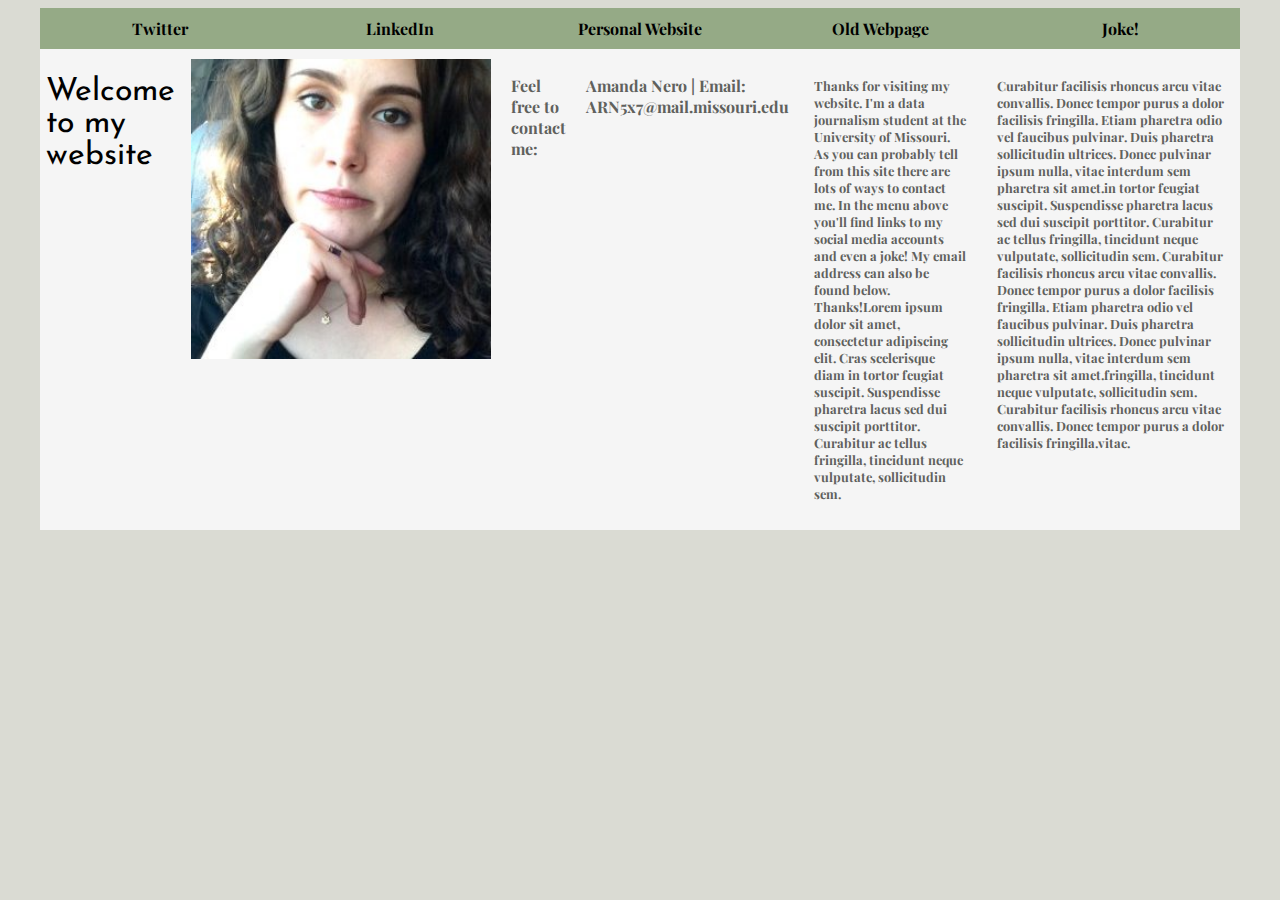
==== index.html @ e6f32110 "made changes so it will validate" ====
<!DOCTYPE html PUBLIC "-//W3C//DTD XHTML 1.0 Transitional//EN"
   "http://www.w3.org/TR/xhtml1/DTD/xhtml1-transitional.dtd">
<html xmlns="http://www.w3.org/1999/xhtml">

<head>
    <title> Amanda Nero </title>
    <meta http-equiv="content-type" content="text/html;charset=utf-8" />
    <meta name="viewport" content="width=device-width, initial-scale=1"/>
    <link rel="stylesheet" type="text/css" href="style.css" />
    <link href="https://fonts.googleapis.com/css?family=Josefin+Sans:300,400,400i,600,700|Playfair+Display:400,400i,700,900" rel="stylesheet"/>
</head>

<!--This is comment that won't show on site.-->
  <body>

    <div id="wrapper">
    <ul id="nav">
            <li><a href="https://twitter.com/amandaraenero" target="_blank">Twitter</a></li>
            <li><a href="https://www.linkedin.com/in/amanda-nero-11a717124" target="_blank">LinkedIn</a></li>
            <li><a href="http://arn5x7.wixsite.com/amandanero" target="_blank">Personal Website</a></li>
            <li><a href="oldindex.html" target="_blank">Old Webpage</a></li>
            <li><a href="page2.html">Joke!</a></li>

      </ul>



<div class="flex">

    <h1 class="header">Welcome to my website</h1>
    <a href="mailto:arn5x7@mail.missouri.edu">
      <img class="image" src="headshot.jpg" alt="Headshot of me" width="300"/>
        </a>

    <p class="aside-1">Feel free to contact me:</p>
    <p class="aside-1">Amanda Nero | Email: ARN5x7@mail.missouri.edu</p>
    <p class="main">Thanks for visiting my website. I'm a data journalism student
      at the University of Missouri. As you can probably tell from this site there are lots of
      ways to contact me. In the menu above you'll find links to my social media accounts and even
      a joke! My email address can also be found below. Thanks!Lorem ipsum dolor sit amet, consectetur adipiscing elit. Cras scelerisque diam
      in tortor feugiat suscipit. Suspendisse pharetra lacus sed dui suscipit porttitor. Curabitur ac tellus
      fringilla, tincidunt neque vulputate, sollicitudin sem. </p>

      <p class="main main2">Curabitur facilisis rhoncus arcu vitae convallis.
      Donec tempor purus a dolor facilisis fringilla. Etiam pharetra odio vel faucibus pulvinar. Duis pharetra
      sollicitudin ultrices. Donec pulvinar ipsum nulla, vitae interdum sem pharetra sit amet.in tortor feugiat suscipit. Suspendisse pharetra lacus sed dui suscipit porttitor. Curabitur ac tellus
      fringilla, tincidunt neque vulputate, sollicitudin sem. Curabitur facilisis rhoncus arcu vitae convallis.
      Donec tempor purus a dolor facilisis fringilla. Etiam pharetra odio vel faucibus pulvinar. Duis pharetra
      sollicitudin ultrices. Donec pulvinar ipsum nulla, vitae interdum sem pharetra sit amet.fringilla, tincidunt neque vulputate, sollicitudin sem. Curabitur facilisis rhoncus arcu vitae convallis.
      Donec tempor purus a dolor facilisis fringilla.vitae.</p>

</div>
</div>
</body>
</html>
---- style.css ----
p {
  color:#60615D;
  font-family: 'Playfair Display', serif;
  font-size: 1.0em;
  font-weight: bold;
}

.main {
  font-size: .8em;

}

h1{
  color:#000000;
  font-family:'Josefin Sans', sans-serif;
  font-weight: normal;
}

h2{
  color: #000000;
  font-family:'Josefin Sans', sans-serif;
  font-weight: lighter;
}


body{
  background-color:#DADBD3;
}

#wrapper{
  width:95%;
  background-color:#F5F5F5;
  margin:0 auto;
}

#nav {
  padding: 0;
  margin:0;
  display: flex;
  flex-flow: column;
}

#nav li {
  list-style-type: none;
  float: left;
  width: 100%;
}

#nav a:link, a:visited {
  display: block;
  color: #000000;
  background-color: #95AA86;
  text-align: center;
  font-weight: bold;
  text-decoration: none;
  padding: 10px;
  font-family: 'Playfair Display', serif;
  margin:0;
 }

 #nav a:hover, a:active {
   background-color: #C8E5B5;
 }

 img {
   border-style: none;
   padding: 10px;
 }

 @media all and (max-width: 599px) {
   .image{
     visibility: hidden;
     display: none;
   }

   .header{
     padding: 20px;
     font-weight: bold;
   }

   .aside-1{
     padding-left: 20px;
     padding-top: 5px;
     padding-bottom: 5px;
   }

   .main{
     padding-left: 20px;
     padding-right: 20px;
     padding-bottom: 15px;

   }

   .main2{
     padding: 20px;
     visibility: hidden;
     display: none;
   }

 }

@media all and (min-width: 600px){
.header{
  flex: 1 auto;
  justify-content: flex-start;
}

.header{
text-align: left;
padding: 0 20px;
}

.nav{
  flex-flow: row;
}

.nav li{
  border: none;
  margin: 5px;
  padding: 10px;

}

.aside-1{
  padding-left: 20px;
  padding-bottom: 5px;
  padding-top: 5px;
}

.main{
  padding: 20px;
  padding-bottom: 5px;
}

.main2{
  padding: 20px;

}




 @media (min-width:800px){
   #nav{
     flex-flow: row;
     justify-content: flex-end;
     align-items: flex-start;
   }

.flex {
  display: flex;
  flex-flow: row;
  justify-content: space-around;
  }


.header{
  justify-content: space-around;
  padding: 6px;
  align-self: auto;
  }
  .main{
     display: flex;
     justify-content: space-around;
     padding: 15px;
     align-self: auto;
   }

.aside-1{
  justify-content: space-around;
  padding: 10px;
  }

.aside-2{
    justify-content: space-around;
    padding: 10px;
  }
}
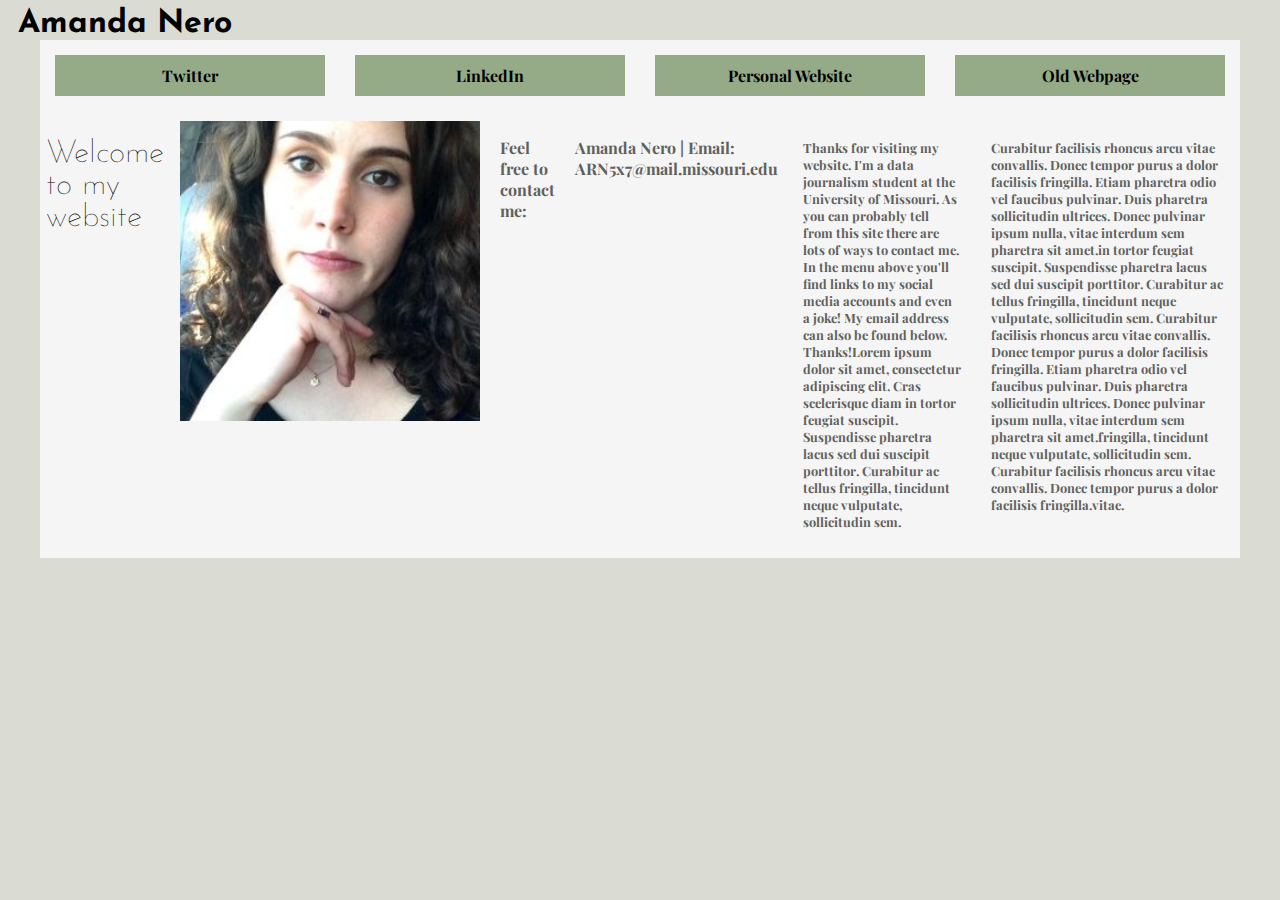
==== commit 325c0f8d: "Trying to fix hamburger menu" ====
--- a/index.html
+++ b/index.html
@@ -8,21 +8,27 @@
     <meta name="viewport" content="width=device-width, initial-scale=1"/>
     <link rel="stylesheet" type="text/css" href="style.css" />
     <link href="https://fonts.googleapis.com/css?family=Josefin+Sans:300,400,400i,600,700|Playfair+Display:400,400i,700,900" rel="stylesheet"/>
+    <script src="https://code.jquery.com/jquery-1.12.0.min.js"></script>
+    <script src="HBmenu.js" type="text/javascript"></script>
 </head>
 
 <!--This is comment that won't show on site.-->
+
   <body>
+    <h1 id=h1>Amanda Nero</h1>
+    <div id="wrapper">
 
-    <div id="wrapper">
-    <ul id="nav">
+<nav>
+    <a class="menu-trigger" href="#">&#9776;</a>
+    <ul class="nav">
+
             <li><a href="https://twitter.com/amandaraenero" target="_blank">Twitter</a></li>
             <li><a href="https://www.linkedin.com/in/amanda-nero-11a717124" target="_blank">LinkedIn</a></li>
             <li><a href="http://arn5x7.wixsite.com/amandanero" target="_blank">Personal Website</a></li>
             <li><a href="oldindex.html" target="_blank">Old Webpage</a></li>
-            <li><a href="page2.html">Joke!</a></li>
 
       </ul>
-
+</nav>
 
 
 <div class="flex">
--- a/style.css
+++ b/style.css
@@ -11,13 +11,22 @@
 
 }
 
+#h1 {
+  color: #000000;
+  font: sans-serif;
+  font-weight: bold;
+  font-size: 2.5em;
+  padding: 0 20px;
+
+}
+
 h1{
   color:#000000;
   font-family:'Josefin Sans', sans-serif;
   font-weight: normal;
 }
 
-h2{
+h1{
   color: #000000;
   font-family:'Josefin Sans', sans-serif;
   font-weight: lighter;
@@ -34,20 +43,20 @@
   margin:0 auto;
 }
 
-#nav {
+.nav {
   padding: 0;
   margin:0;
   display: flex;
   flex-flow: column;
 }
 
-#nav li {
+.nav li {
   list-style-type: none;
   float: left;
   width: 100%;
 }
 
-#nav a:link, a:visited {
+.nav a:link, a:visited {
   display: block;
   color: #000000;
   background-color: #95AA86;
@@ -59,7 +68,7 @@
   margin:0;
  }
 
- #nav a:hover, a:active {
+ .nav a:hover, a:active {
    background-color: #C8E5B5;
  }
 
@@ -75,14 +84,13 @@
    }
 
    .header{
-     padding: 20px;
+     padding: 0 20px;
+     padding-bottom: 0;
      font-weight: bold;
    }
 
    .aside-1{
-     padding-left: 20px;
-     padding-top: 5px;
-     padding-bottom: 5px;
+     padding: 0 20px;
    }
 
    .main{
@@ -138,11 +146,14 @@
 
 }
 
+}
+
 
 
 
  @media (min-width:800px){
-   #nav{
+
+   .nav{
      flex-flow: row;
      justify-content: flex-end;
      align-items: flex-start;
@@ -154,17 +165,17 @@
   justify-content: space-around;
   }
 
-
 .header{
   justify-content: space-around;
   padding: 6px;
   align-self: auto;
   }
-  .main{
-     display: flex;
-     justify-content: space-around;
-     padding: 15px;
-     align-self: auto;
+
+.main{
+  display: flex;
+  justify-content: space-around;
+  padding: 15px;
+  align-self: auto;
    }
 
 .aside-1{
@@ -173,7 +184,69 @@
   }
 
 .aside-2{
-    justify-content: space-around;
-    padding: 10px;
-  }
-}
+  justify-content: space-around;
+  padding: 10px;
+  }
+}
+
+/* everything below is to try to get my hamburger menu to work*/
+
+nav ul li {
+    display: block;
+    border-top: 1px #95AA86 solid;
+}
+
+nav a {
+    color: #95AA86;
+    display: block;
+    text-decoration: none;
+    padding: 20px 30px;
+  }
+
+
+  #h1 {
+        display: flex;
+        flex-flow: row;
+        margin: 0;
+        padding: 0 10px;
+    }
+
+    .menu-trigger {
+        order: 1;
+        font-size: 1.75em;
+        width: 2em;
+    }
+
+    #h1 {
+        order: 2;
+        font-size: 2em;
+    }
+
+  nav ul {
+        display: none;
+    }
+/* menu will colapse? */
+
+@media screen and (min-width: 700px){
+
+    nav ul {
+        display: flex;
+    }
+
+    nav ul li {
+        border-top: none; /*this takes the border off but i'm not sure if my site has border on menu items?*/
+    }
+
+    .menu-trigger { /*hides hamnurger menu icon*/
+        display: none;
+    }
+
+    #h1 { /*displays things in menu + header in a new order; need a header on my page to do this*/
+        order: 1;
+    }
+
+    .nav {
+        order: 2;
+    }
+
+}
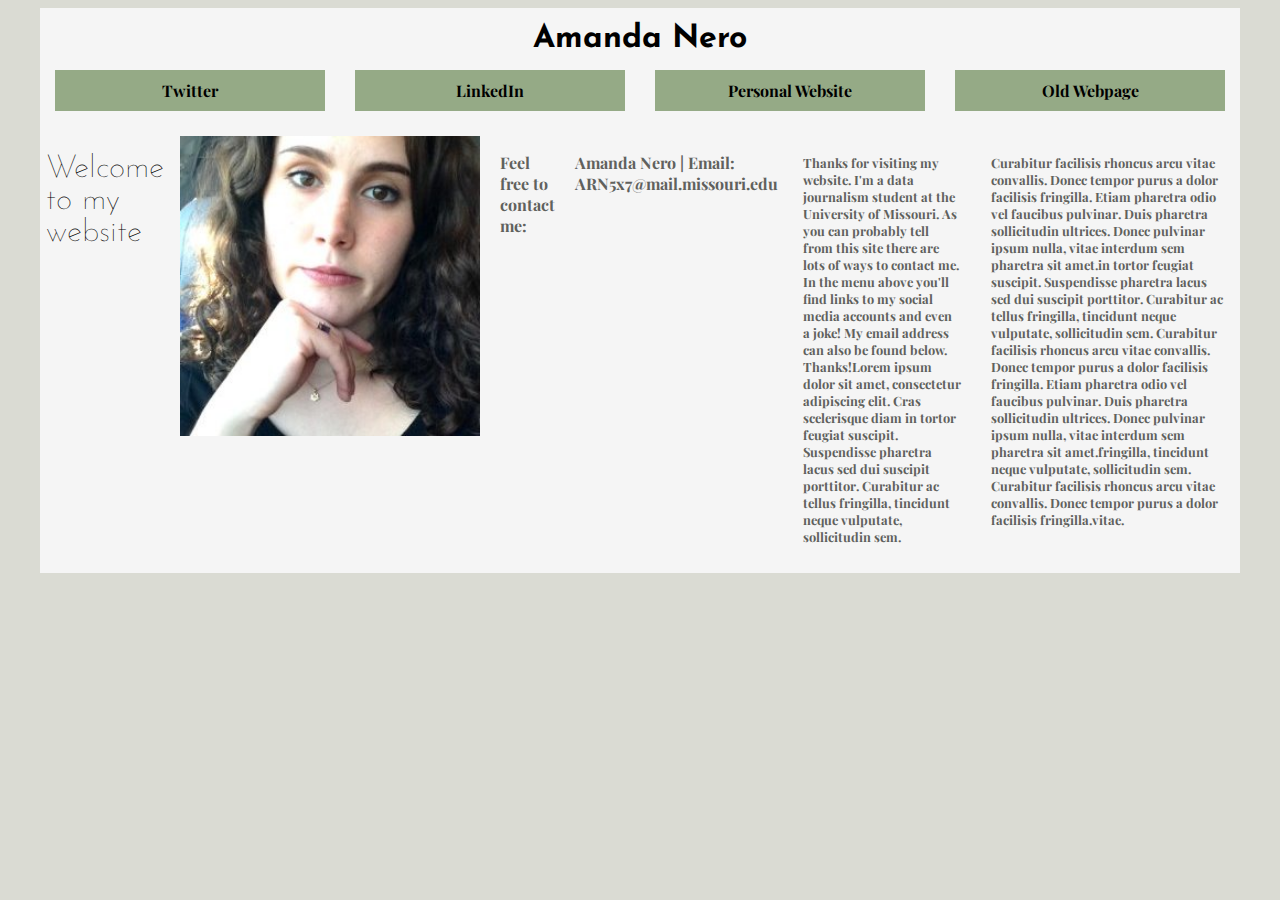
==== commit 63be72db: "was able to hide hamburger menu until you click on it in mobile" ====
--- a/index.html
+++ b/index.html
@@ -15,11 +15,21 @@
 <!--This is comment that won't show on site.-->
 
   <body>
-    <h1 id=h1>Amanda Nero</h1>
+
     <div id="wrapper">
 
+
+
 <nav>
+  <div class="flex">
+
+    <h1 id=h1>Amanda Nero</h1>
+
+
+
+
     <a class="menu-trigger" href="#">&#9776;</a>
+      </div>
     <ul class="nav">
 
             <li><a href="https://twitter.com/amandaraenero" target="_blank">Twitter</a></li>
@@ -29,7 +39,6 @@
 
       </ul>
 </nav>
-
 
 <div class="flex">
 
--- a/style.css
+++ b/style.css
@@ -12,6 +12,7 @@
 }
 
 #h1 {
+
   color: #000000;
   font: sans-serif;
   font-weight: bold;
@@ -38,16 +39,17 @@
 }
 
 #wrapper{
+
   width:95%;
   background-color:#F5F5F5;
   margin:0 auto;
 }
 
+
 .nav {
-  padding: 0;
-  margin:0;
-  display: flex;
-  flex-flow: column;
+ padding: 0;
+ margin:0;
+ display: none;
 }
 
 .nav li {
@@ -78,6 +80,7 @@
  }
 
  @media all and (max-width: 599px) {
+
    .image{
      visibility: hidden;
      display: none;
@@ -108,6 +111,7 @@
 
  }
 
+
 @media all and (min-width: 600px){
 .header{
   flex: 1 auto;
@@ -158,6 +162,14 @@
      justify-content: flex-end;
      align-items: flex-start;
    }
+
+   .nav {
+     padding: 0;
+     margin:0;
+     display: flex;
+     flex-flow: row;
+   }
+
 
 .flex {
   display: flex;
@@ -208,7 +220,9 @@
         display: flex;
         flex-flow: row;
         margin: 0;
-        padding: 0 10px;
+        padding:0 20px;
+        padding-top: 15px;
+
     }
 
     .menu-trigger {
@@ -217,7 +231,8 @@
         width: 2em;
     }
 
-    #h1 {
+
+  #h1 {
         order: 2;
         font-size: 2em;
     }
@@ -225,6 +240,8 @@
   nav ul {
         display: none;
     }
+
+
 /* menu will colapse? */
 
 @media screen and (min-width: 700px){
@@ -233,6 +250,7 @@
         display: flex;
     }
 
+
     nav ul li {
         border-top: none; /*this takes the border off but i'm not sure if my site has border on menu items?*/
     }
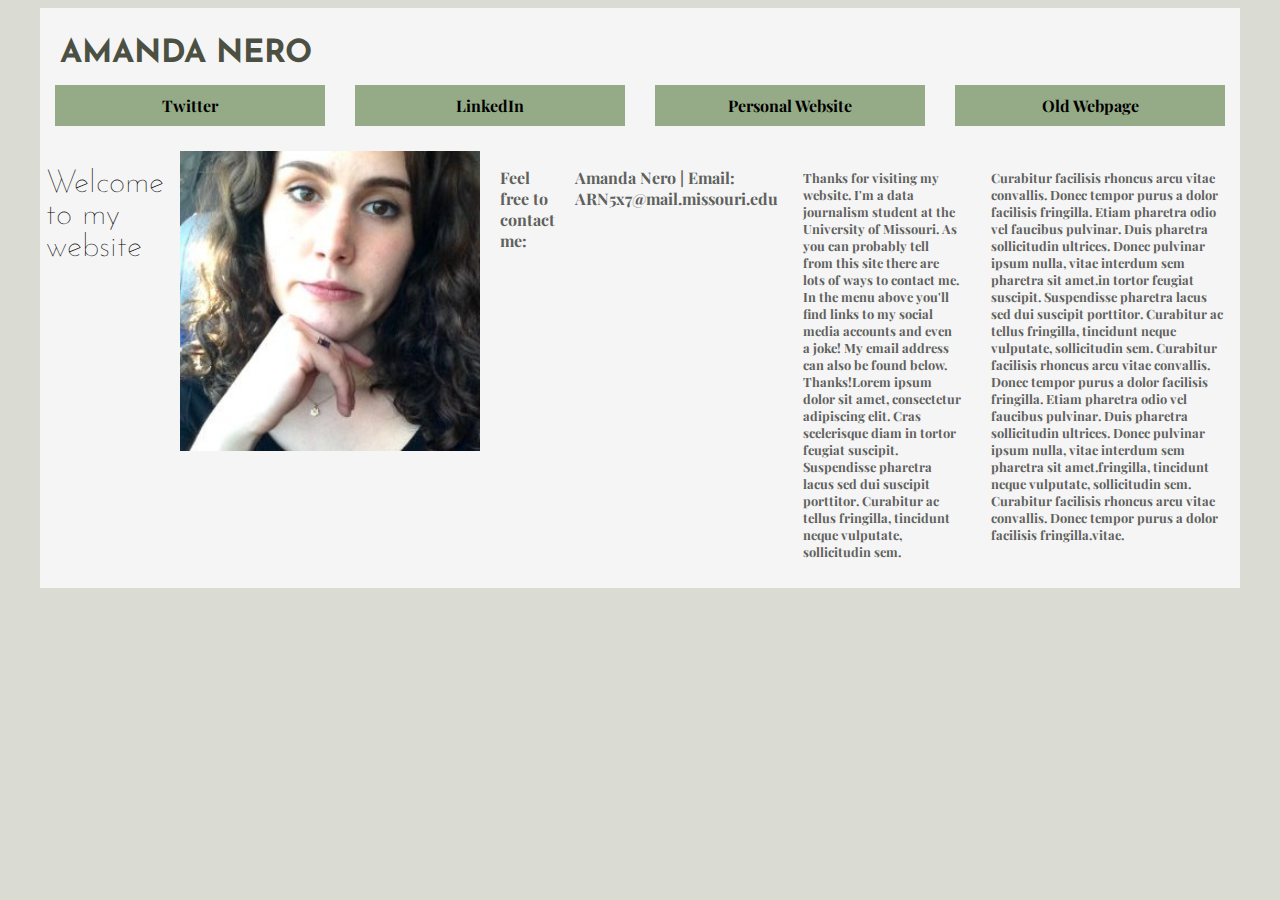
==== commit d801b6ab: "fixed hamburger menu" ====
--- a/index.html
+++ b/index.html
@@ -21,15 +21,12 @@
 
 
 <nav>
-  <div class="flex">
+  <div class="top-menu">
 
-    <h1 id=h1>Amanda Nero</h1>
+    <h1 id=h1>AMANDA NERO</h1>
+    <a class="menu-trigger" href="#">&#9776;</a>
+</div>
 
-
-
-
-    <a class="menu-trigger" href="#">&#9776;</a>
-      </div>
     <ul class="nav">
 
             <li><a href="https://twitter.com/amandaraenero" target="_blank">Twitter</a></li>
--- a/style.css
+++ b/style.css
@@ -81,6 +81,12 @@
 
  @media all and (max-width: 599px) {
 
+   .top-menu {
+    display: flex;
+    flex-flow: row;
+    justify-content: space-around;
+   }
+
    .image{
      visibility: hidden;
      display: none;
@@ -221,14 +227,18 @@
         flex-flow: row;
         margin: 0;
         padding:0 20px;
-        padding-top: 15px;
+        padding-top: 30px;
+        text-align: left;
+        font-size: 1.5em;
+        color: #4C5042;
 
     }
 
     .menu-trigger {
         order: 1;
-        font-size: 1.75em;
-        width: 2em;
+        font-size: 2.5em;
+        width: 1em;
+        color: #4C5042;
     }
 
 
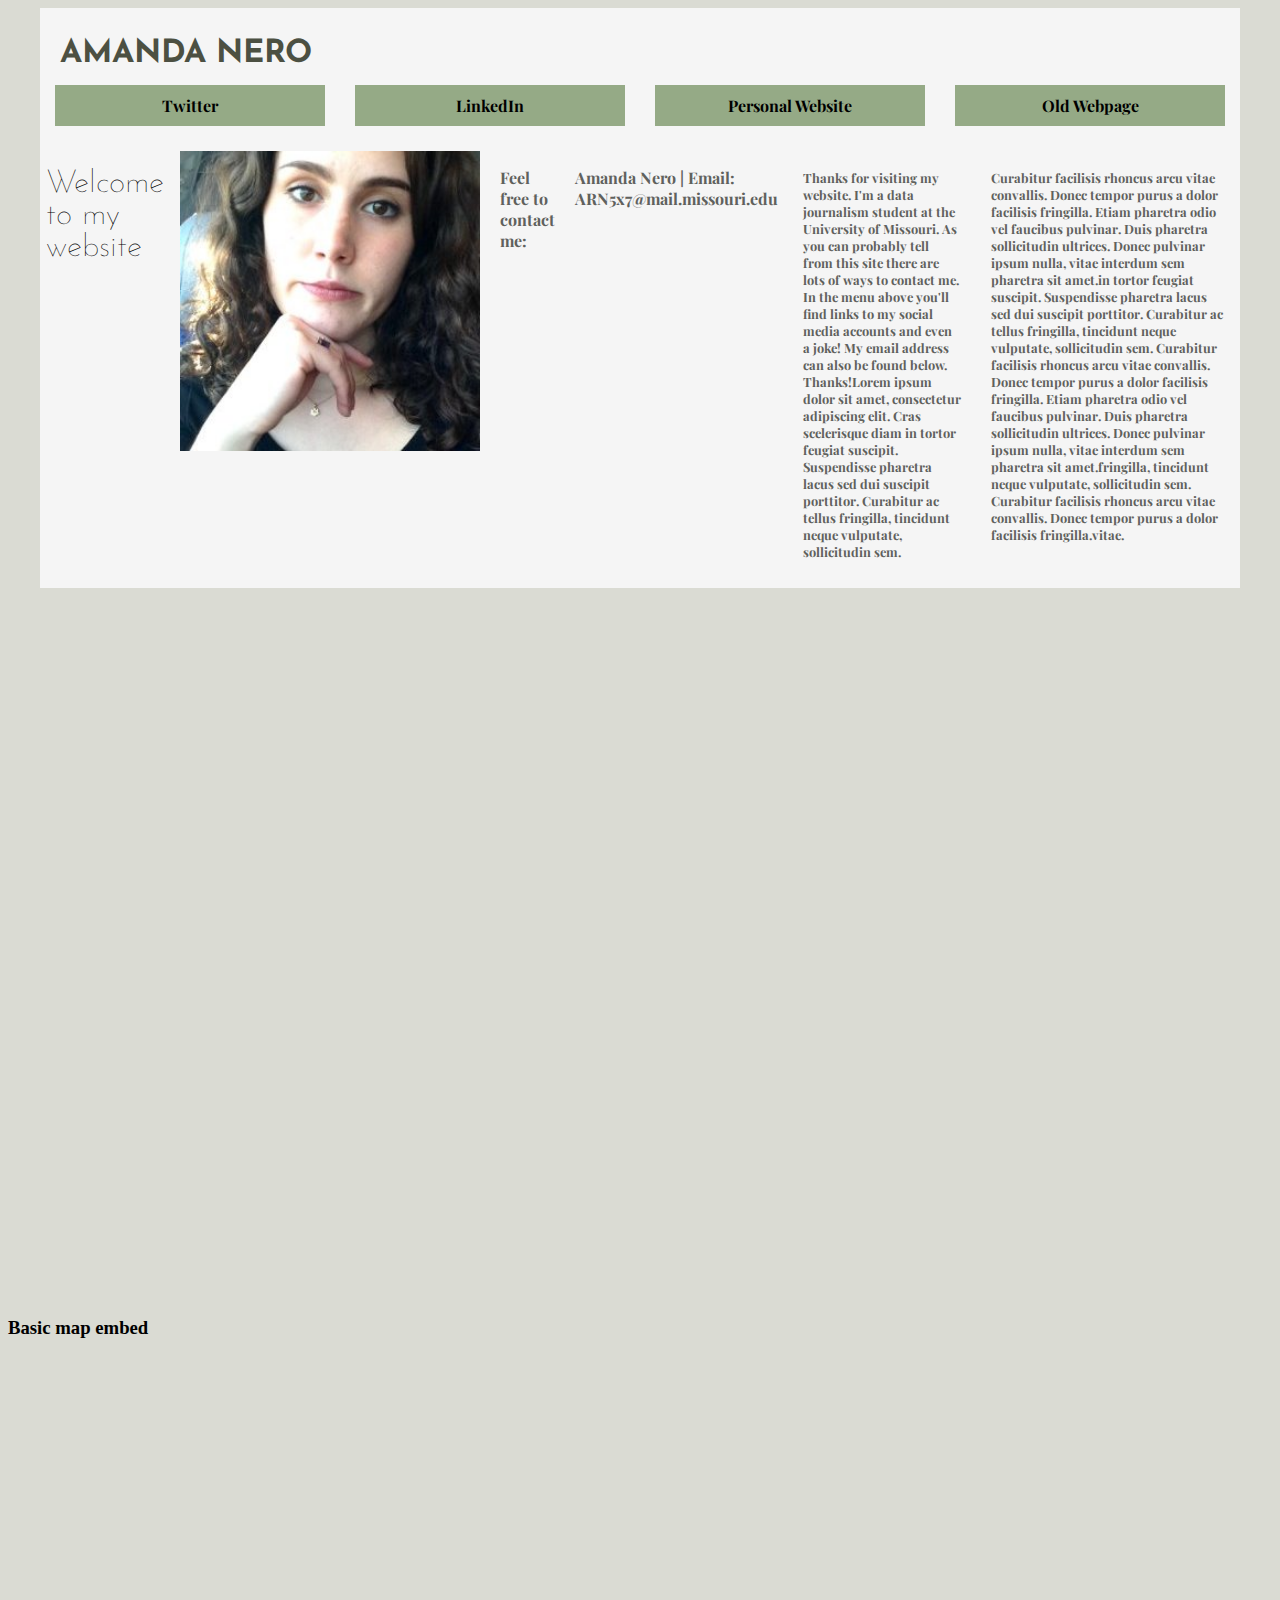
==== commit 893e3834: "including map" ====
--- a/index.html
+++ b/index.html
@@ -61,7 +61,23 @@
       sollicitudin ultrices. Donec pulvinar ipsum nulla, vitae interdum sem pharetra sit amet.fringilla, tincidunt neque vulputate, sollicitudin sem. Curabitur facilisis rhoncus arcu vitae convallis.
       Donec tempor purus a dolor facilisis fringilla.vitae.</p>
 
+
 </div>
 </div>
+
+<div class="map-wrapper">
+    <iframe src="https://www.google.com/maps/dir/Columbia,+MO/Elmhurst,+IL/@40.3067919,-92.3614143,7z/data=!3m1!4b1!4m13!4m12!1m5!1m1!1s0x87dcabf3bb8182c9:0xa011692dbabd6f20!2m2!1d-92.3340724!2d38.9517053!1m5!1m1!1s0x880e4cb18a3f8c9b:0x83e8a9b12bf7f9e2!2m2!1d-87.9403418!2d41.8994744" width="600" height="450" frameborder="0" style="border:0" allowfullscreen></iframe>
+</div>
+
+<h3>Basic map embed</h3>
+<iframe
+  width="600"
+  height="450"
+  frameborder="0" style="border:0"
+  src="https://www.google.com/maps/embed/v1/place?key=AIzaSyB7fj5VMzzhfKRFK19wC0xmFSp-Zx-UIT8
+  &q=Elmhurst+Illinois" allowfullscreen>
+</iframe>
+
+
 </body>
 </html>
--- a/style.css
+++ b/style.css
@@ -115,6 +115,21 @@
      display: none;
    }
 
+ }
+
+ .map-wrapper {
+     overflow:hidden;
+     padding-bottom:56.25%;
+     position:relative;
+     height:0;
+ }
+
+ .map-wrapper iframe{
+     left:0;
+     top:0;
+     height:100%;
+     width:100%;
+     position:absolute;
  }
 
 
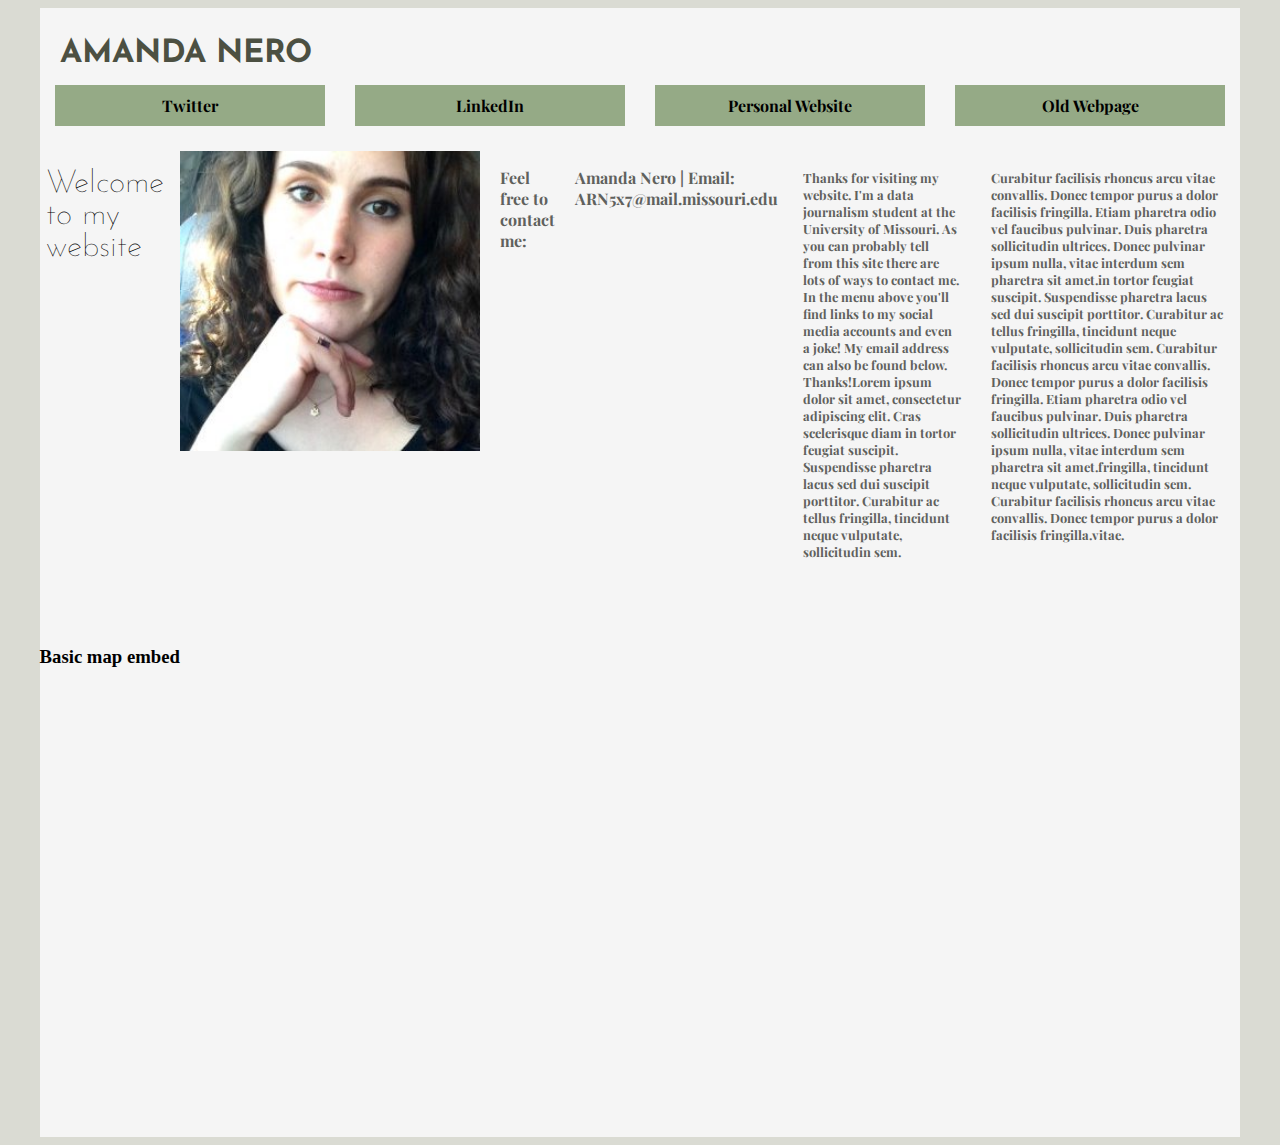
==== commit c600a0e4: "styling" ====
--- a/index.html
+++ b/index.html
@@ -63,7 +63,6 @@
 
 
 </div>
-</div>
 
 <div class="map-wrapper">
     <iframe src="https://www.google.com/maps/dir/Columbia,+MO/Elmhurst,+IL/@40.3067919,-92.3614143,7z/data=!3m1!4b1!4m13!4m12!1m5!1m1!1s0x87dcabf3bb8182c9:0xa011692dbabd6f20!2m2!1d-92.3340724!2d38.9517053!1m5!1m1!1s0x880e4cb18a3f8c9b:0x83e8a9b12bf7f9e2!2m2!1d-87.9403418!2d41.8994744" width="600" height="450" frameborder="0" style="border:0" allowfullscreen></iframe>
@@ -78,6 +77,10 @@
   &q=Elmhurst+Illinois" allowfullscreen>
 </iframe>
 
+</div>
+
+
+
 
 </body>
 </html>
--- a/style.css
+++ b/style.css
@@ -44,6 +44,8 @@
   background-color:#F5F5F5;
   margin:0 auto;
 }
+
+
 
 
 .nav {
@@ -79,49 +81,12 @@
    padding: 10px;
  }
 
- @media all and (max-width: 599px) {
-
-   .top-menu {
-    display: flex;
-    flex-flow: row;
-    justify-content: space-around;
-   }
-
-   .image{
-     visibility: hidden;
-     display: none;
-   }
-
-   .header{
-     padding: 0 20px;
-     padding-bottom: 0;
-     font-weight: bold;
-   }
-
-   .aside-1{
-     padding: 0 20px;
-   }
-
-   .main{
-     padding-left: 20px;
-     padding-right: 20px;
-     padding-bottom: 15px;
-
-   }
-
-   .main2{
-     padding: 20px;
-     visibility: hidden;
-     display: none;
-   }
-
- }
-
  .map-wrapper {
      overflow:hidden;
      padding-bottom:56.25%;
      position:relative;
      height:0;
+     padding: 20px;
  }
 
  .map-wrapper iframe{
@@ -130,7 +95,48 @@
      height:100%;
      width:100%;
      position:absolute;
- }
+
+ }
+
+
+ @media all and (max-width: 599px) {
+
+   .top-menu {
+    display: flex;
+    flex-flow: row;
+    justify-content: space-around;
+   }
+
+   .image{
+     visibility: hidden;
+     display: none;
+   }
+
+   .header{
+     padding: 0 20px;
+     padding-bottom: 0;
+     font-weight: bold;
+   }
+
+   .aside-1{
+     padding: 0 20px;
+   }
+
+   .main{
+     padding-left: 20px;
+     padding-right: 20px;
+     padding-bottom: 15px;
+
+   }
+
+   .main2{
+     padding: 20px;
+     visibility: hidden;
+     display: none;
+   }
+
+ }
+
 
 
 @media all and (min-width: 600px){
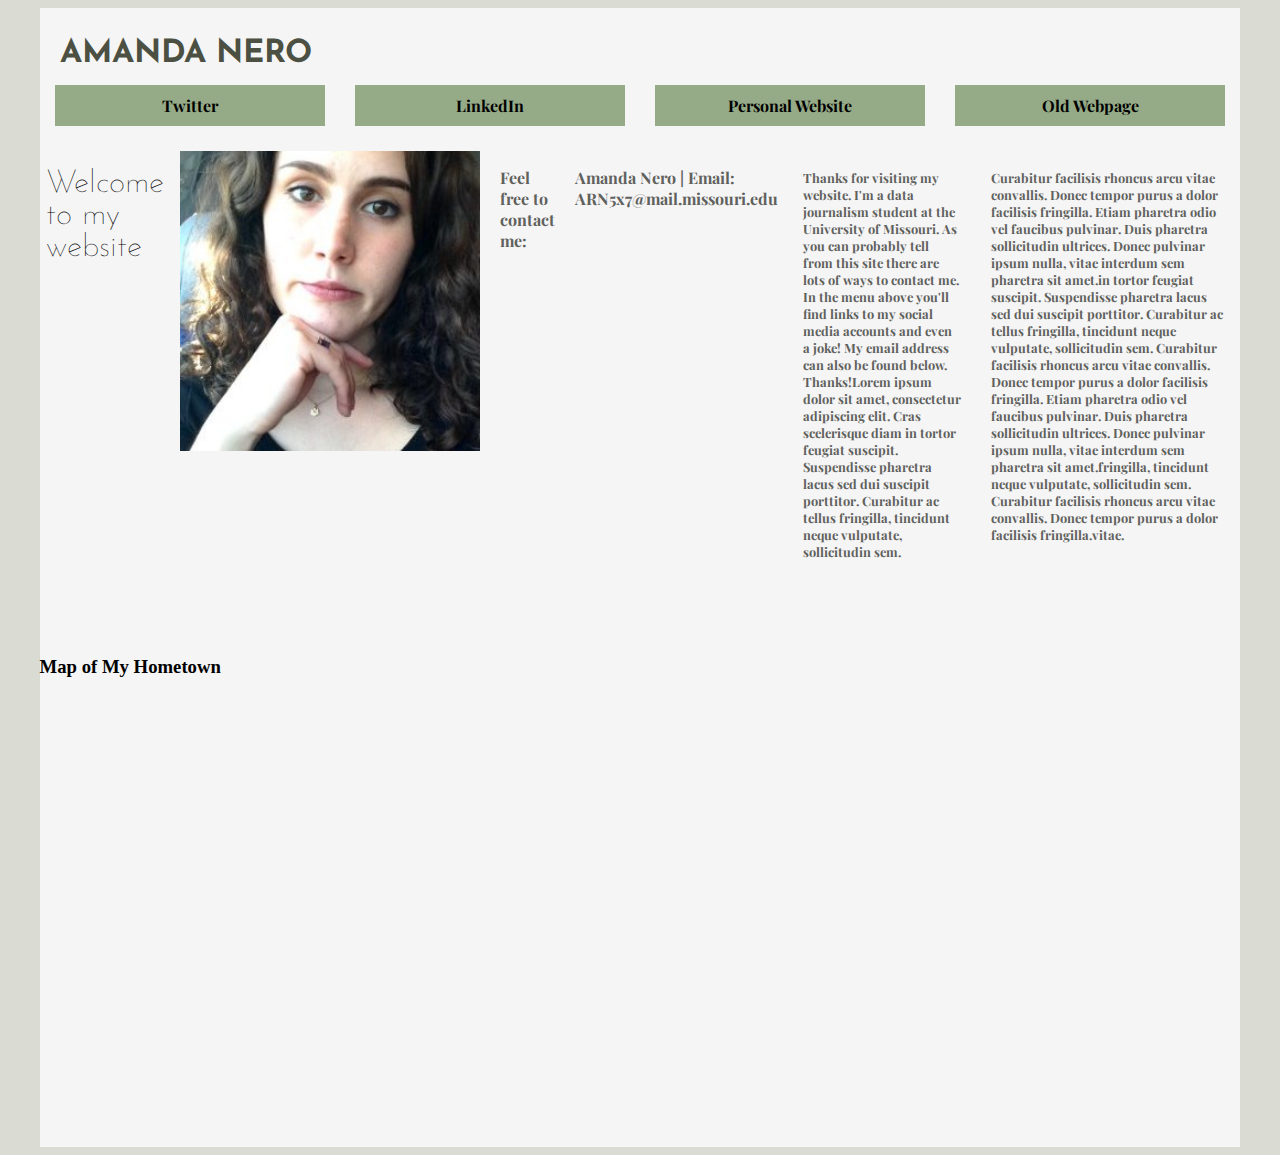
==== commit 30b401ea: "style" ====
--- a/index.html
+++ b/index.html
@@ -68,7 +68,7 @@
     <iframe src="https://www.google.com/maps/dir/Columbia,+MO/Elmhurst,+IL/@40.3067919,-92.3614143,7z/data=!3m1!4b1!4m13!4m12!1m5!1m1!1s0x87dcabf3bb8182c9:0xa011692dbabd6f20!2m2!1d-92.3340724!2d38.9517053!1m5!1m1!1s0x880e4cb18a3f8c9b:0x83e8a9b12bf7f9e2!2m2!1d-87.9403418!2d41.8994744" width="600" height="450" frameborder="0" style="border:0" allowfullscreen></iframe>
 </div>
 
-<h3>Basic map embed</h3>
+<h3>Map of My Hometown</h3>
 <iframe
   width="600"
   height="450"
--- a/style.css
+++ b/style.css
@@ -87,6 +87,7 @@
      position:relative;
      height:0;
      padding: 20px;
+     margin: 10px;
  }
 
  .map-wrapper iframe{
